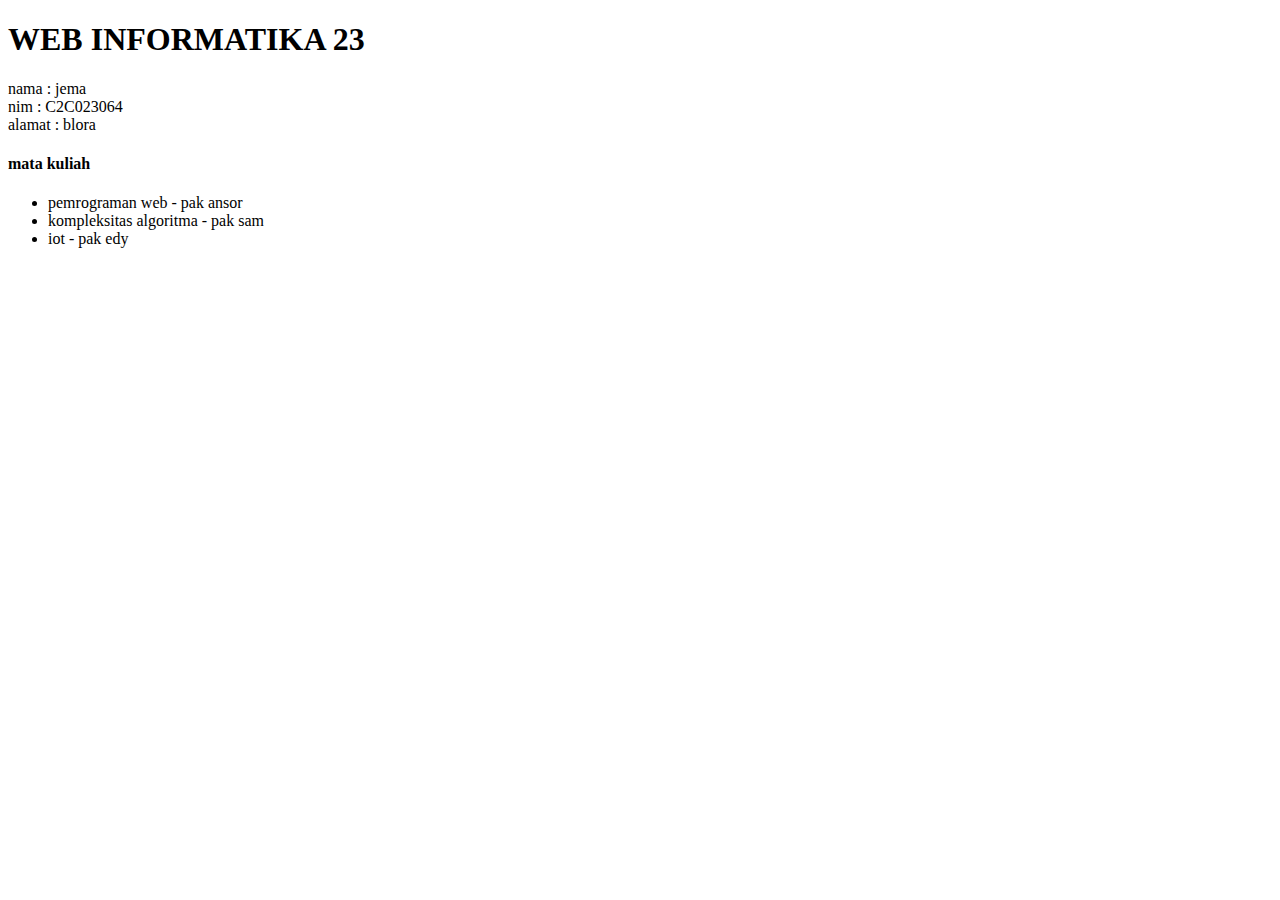
==== index.html @ 0d7309f9 "first commit" ====
<!DOCTYPE html>
<html lang="en">
<head>
    <meta charset="UTF-8">
    <meta name="viewport" content="width=device-width, initial-scale=1.0">
    <title>WEB INFORMATIKA 23</title>
</head>
<body>
    <h1> WEB INFORMATIKA 23 </h1>
        <p>
            nama : jema <br>
            nim : C2C023064 <br>
            alamat : blora <br>
        </p>
    <h4> mata kuliah </h4> 
    <ul>
        <li>pemrograman web - pak ansor</li>
        <li>kompleksitas algoritma - pak sam</li>
        <li>iot - pak edy</li>
    </ul>    

</body>
</html>
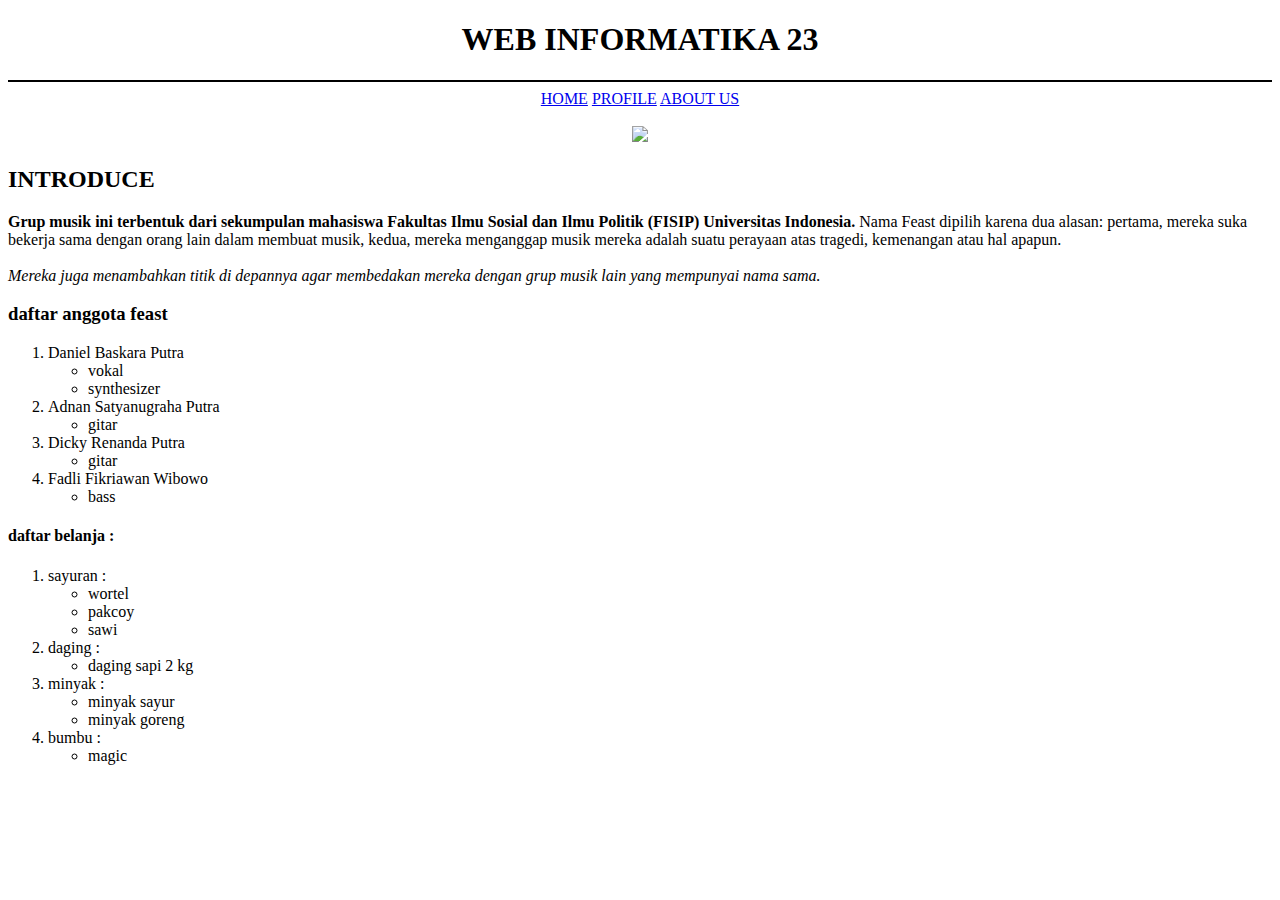
==== commit d2351cb1: "add: index page" ====
--- a/index.html
+++ b/index.html
@@ -5,19 +5,82 @@
     <meta name="viewport" content="width=device-width, initial-scale=1.0">
     <title>WEB INFORMATIKA 23</title>
 </head>
-<body>
-    <h1> WEB INFORMATIKA 23 </h1>
-        <p>
-            nama : jema <br>
-            nim : C2C023064 <br>
-            alamat : blora <br>
-        </p>
-    <h4> mata kuliah </h4> 
-    <ul>
-        <li>pemrograman web - pak ansor</li>
-        <li>kompleksitas algoritma - pak sam</li>
-        <li>iot - pak edy</li>
-    </ul>    
+<body bgcolor="white">
+    <h1 align="center"> WEB INFORMATIKA 23 </h1>
+    <hr size="2px" color="black" >
+    <nav align="center">
+        <a href="index.html">HOME</a>
+        <a href="profile.html">PROFILE</a>
+        <a href="about.html">ABOUT US</a>
+    </nav>
 
+    <br> 
+
+    <center>
+        <img src="https://i0.wp.com/pamityang2an.com/wp-content/uploads/2020/08/Black-PNG.png?resize=720%2C366&ssl=1" width="300px" />
+    </center>
+
+    <h2>INTRODUCE</h2>
+    <p>
+        <b>Grup musik ini terbentuk dari sekumpulan mahasiswa Fakultas Ilmu Sosial dan Ilmu Politik (FISIP) Universitas Indonesia.</b>
+        Nama Feast dipilih karena dua alasan: pertama, mereka suka bekerja sama dengan orang lain 
+        dalam membuat musik, kedua, mereka menganggap musik mereka adalah suatu perayaan atas tragedi, kemenangan atau hal apapun. <br> <br>
+        <i>Mereka juga menambahkan titik di depannya agar membedakan mereka dengan grup musik lain yang mempunyai nama sama.</i>
+    </p>
+
+    <h3>daftar anggota feast </h3>
+    <p>
+        <ol>
+            <li>Daniel Baskara Putra
+                <ul>
+                    <li>vokal </li>
+                    <li>synthesizer</li>
+                </ul> </li>
+            <li>Adnan Satyanugraha Putra
+                <ul>
+                    <li>gitar</li>
+                </ul> </li>
+            <li>Dicky Renanda Putra
+                <ul>
+                    <li>gitar</li>
+                </ul> </li>
+
+            <li>Fadli Fikriawan Wibowo
+                <ul>
+                    <li>bass</li>
+                </ul> </li>
+        </ol>
+    </p>
+
+    <h4>daftar belanja : </h4>
+    <p>
+        <ol>
+            <li>sayuran :
+                <ul>
+                    <li>wortel</li>
+                    <li>pakcoy</li>
+                    <li>sawi</li>
+                </ul> </li>
+            <li>daging :
+                <ul>
+                    <li>daging sapi 2 kg</li>
+                </ul> </li>
+            <li>minyak :
+                <ul>
+                    <li>minyak sayur</li>
+                    <li>minyak goreng</li>
+                </ul> </li>
+
+            <li>bumbu : 
+                <ul>
+                    <li>magic</li>
+                </ul> </li>
+        </ol>
+    </p>
+
+
+
+    
+    
 </body>
 </html>